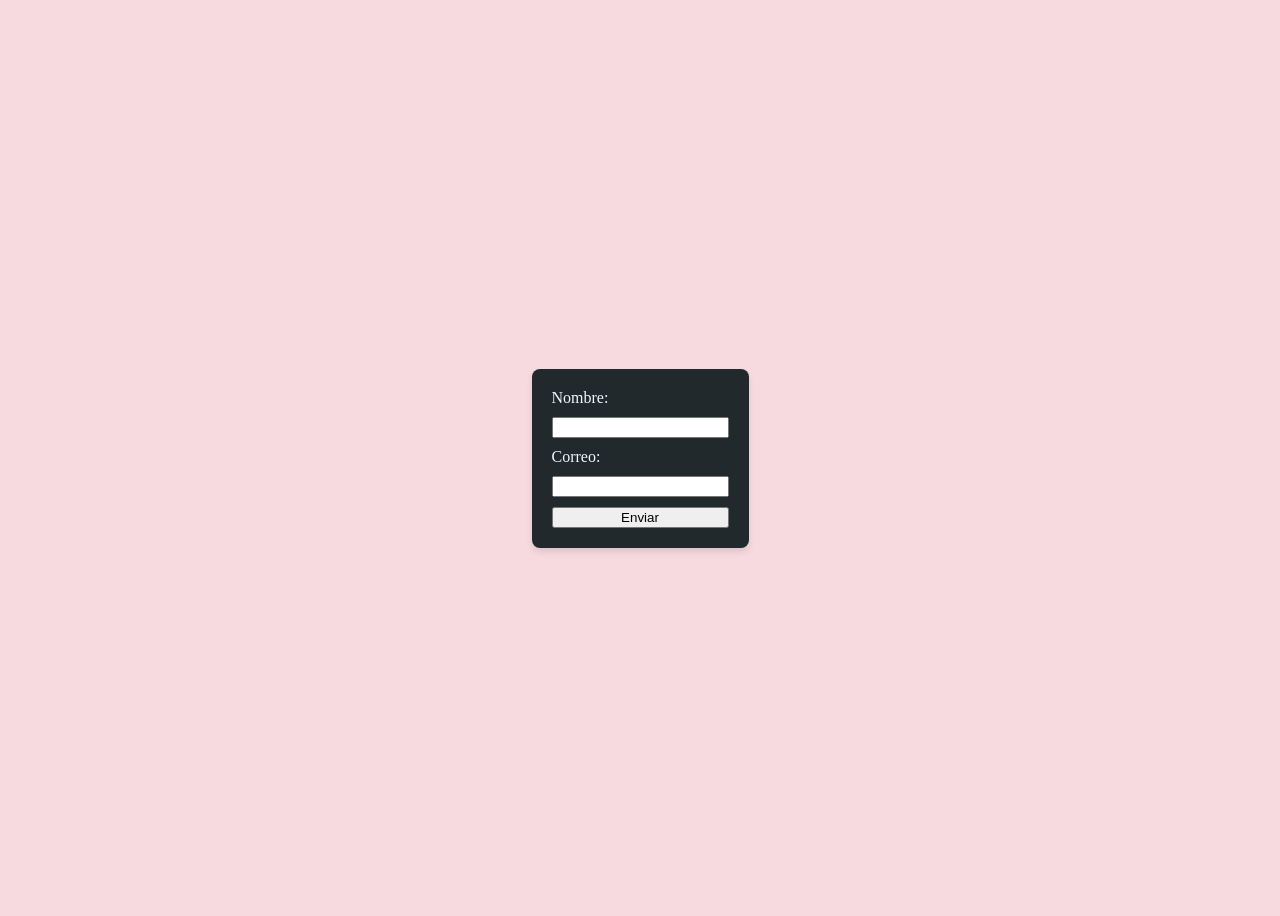
==== proyects/first-proyect.html @ 6a1efdf4 "primer commit de mi portafolio" ====
<!DOCTYPE html>
<html lang="en">
<head>
    <meta charset="UTF-8">
    <meta name="viewport" content="width=device-width, initial-scale=1.0">
    <link rel="stylesheet" href="proyect.css">
    <title>Document</title>
</head>
<body>
    <form action="" method="post" >
     <label for="nombre">Nombre:</label>
      <input type="text" id="nombre" name="nombre" required>
     <label for="email">Correo:</label>
     <input type="email" id="email" name="email" required>
     <input type="submit" value="Enviar">
     </form>
</body>
</html>
---- proyects/proyect.css ----
body {
    display: flex;
    flex-direction: column;
    background: rgb(247, 218, 223);
    justify-content: center;
    align-items: center;
    min-width: 100vh;
    min-height: 100vh;
    gap: 20px;

}

form {
    display: flex;
    flex-direction: column;
    gap: 10px;
    padding: 20px;
    border-radius: 8px;
    background-color: rgb(34, 41, 44);
    color: aliceblue;
    box-shadow: 0px 4px 6px rgba(0, 0, 0, 0.1);
}
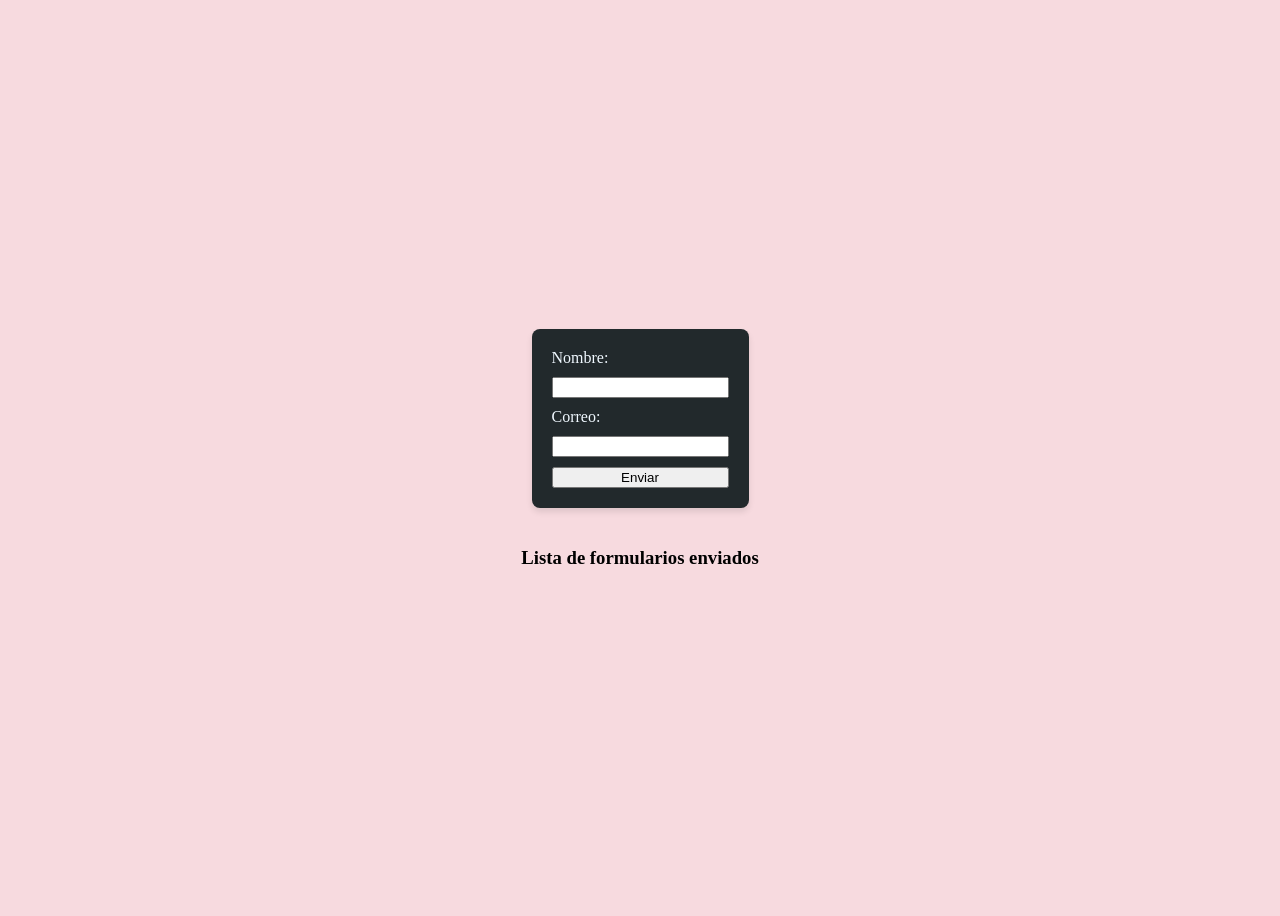
==== commit a76c446d: "agregar js a el formulario" ====
--- a/proyects/first-proyect.html
+++ b/proyects/first-proyect.html
@@ -4,15 +4,21 @@
     <meta charset="UTF-8">
     <meta name="viewport" content="width=device-width, initial-scale=1.0">
     <link rel="stylesheet" href="proyect.css">
+    <script src="proyect.js" defer></script>
     <title>Document</title>
 </head>
 <body>
-    <form action="" method="post" >
+    <form id="formulario" action="" method="post" >
      <label for="nombre">Nombre:</label>
       <input type="text" id="nombre" name="nombre" required>
      <label for="email">Correo:</label>
      <input type="email" id="email" name="email" required>
      <input type="submit" value="Enviar">
      </form>
+    <div class ="lista-formulario">
+        <h3>Lista de formularios enviados</h3>
+        <ul id="lista-registros">
+        </ul>
+    </div>
 </body>
 </html>
